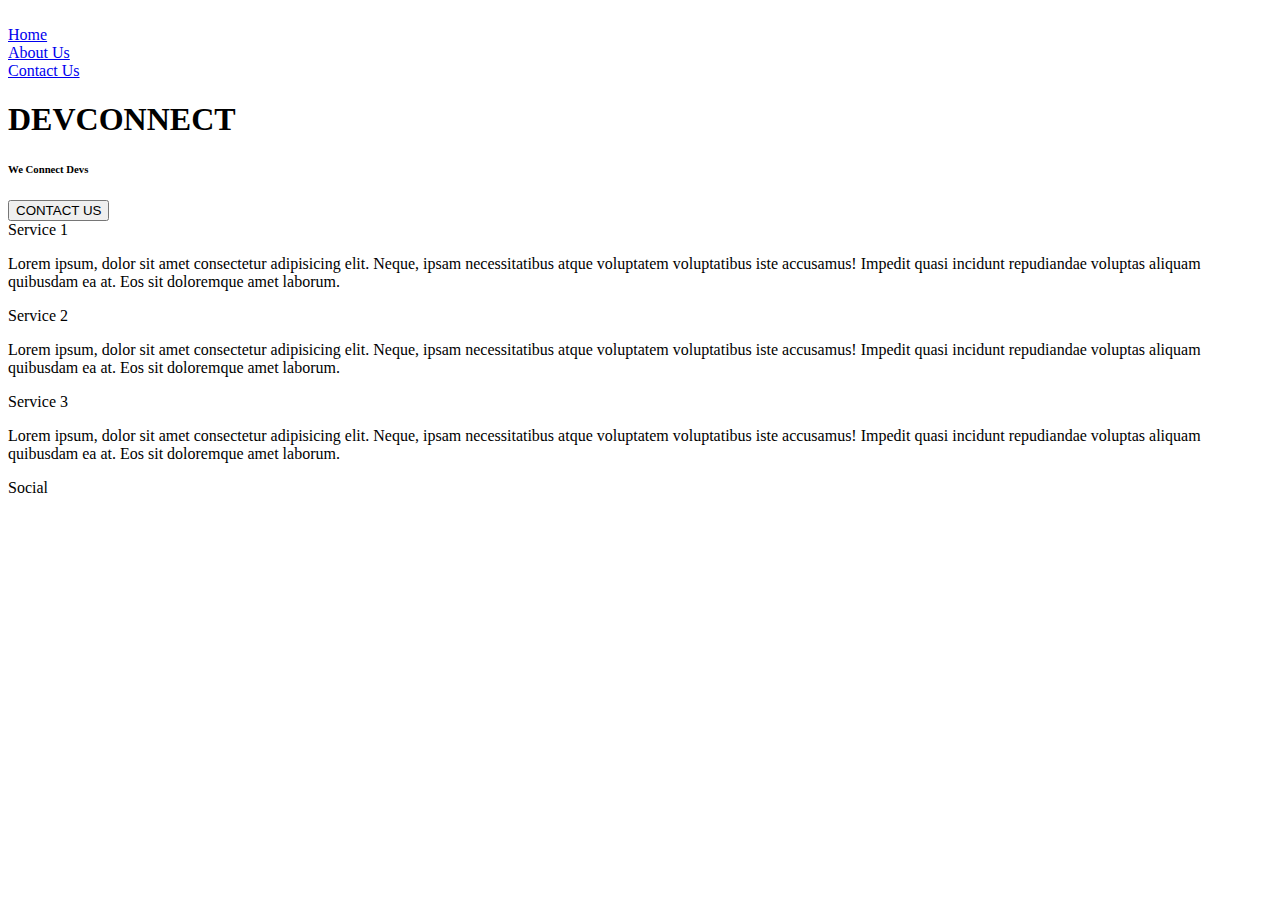
==== index.html @ 25f65e82 "Homepage Content" ====
<!DOCTYPE html>
<html lang="en">
<head>
    <meta charset="UTF-8">
    <meta http-equiv="X-UA-Compatible" content="IE=edge">
    <meta name="viewport" content="width=device-width, initial-scale=1.0">
    <script src="https://kit.fontawesome.com/960f2c8f9c.js" crossorigin="anonymous"></script>    <link rel="stylesheet" href="styles.css">
    <link rel="stylesheet" href="style.css">
    <title>Document</title>
</head>
<body>
    <div class="navigation-container">
        <div class="nav-logo">
            <img src="/images/devConnect.png" alt="">
        </div>

        <div class="nav-links">
            <div class="nav-link">
                <a href="http://">Home</a>
            </div>
            <div class="nav-link">
                <a href="http://">About Us</a>
            </div>
            <div class="nav-link">
                <a href="http://">Contact Us</a>
            </div>
        </div>
    </div>

    <div class="cover-container">
        <h1>DEVCONNECT</h1>
        <h6>We Connect Devs</h6>
    <button class="contact-us-button">CONTACT US</button>

    </div>

    <div class="services-container">
        <div class="top-content">
            <div class="content-title">Service 1</div>
            <p>Lorem ipsum, dolor sit amet consectetur adipisicing elit. Neque, ipsam necessitatibus atque voluptatem voluptatibus iste accusamus! Impedit quasi incidunt repudiandae voluptas aliquam quibusdam ea at. Eos sit doloremque amet laborum.</p>
        </div>
        <div class="top-bottom">
            <div>
                <div class="content-title">Service 2</div>
                <p>Lorem ipsum, dolor sit amet consectetur adipisicing elit. Neque, ipsam necessitatibus atque voluptatem voluptatibus iste accusamus! Impedit quasi incidunt repudiandae voluptas aliquam quibusdam ea at. Eos sit doloremque amet laborum.</p>
            </div>
            <div>
                <div class="content-title">Service 3</div>
                <p>Lorem ipsum, dolor sit amet consectetur adipisicing elit. Neque, ipsam necessitatibus atque voluptatem voluptatibus iste accusamus! Impedit quasi incidunt repudiandae voluptas aliquam quibusdam ea at. Eos sit doloremque amet laborum.</p>
            </div>
        </div>
    </div>
    
    <div class="social-container">
        <div class="social-title">Social</div>
        <div class="icons">
            <div class="discord social-media-icon">
                <a href="#">
                    <i class="fa-brands fa-discord"></i>
                </a>
            </div>

            <div class="facebook social-media-icon">
                <a href="#">
                    <i class="fa-brands fa-facebook-f"></i>
                </a>
            </div>

            <div class="instagram social-media-icon">
                <a href="#">
                    <i class="fa-brands fa-square-instagram"></i>
                </a>
            </div>

            <div class="pinterset social-media-icon">
                <a href="#">
                    <i class="fa-brands fa-pinterest"></i>
                </a>
            </div>

            <div class="twitch social-media-icon">
                <a href="#">
                    <i class="fa-brands fa-twitch"></i>
                </a>
            </div>
        </div>
    </div>
</body>
</html>
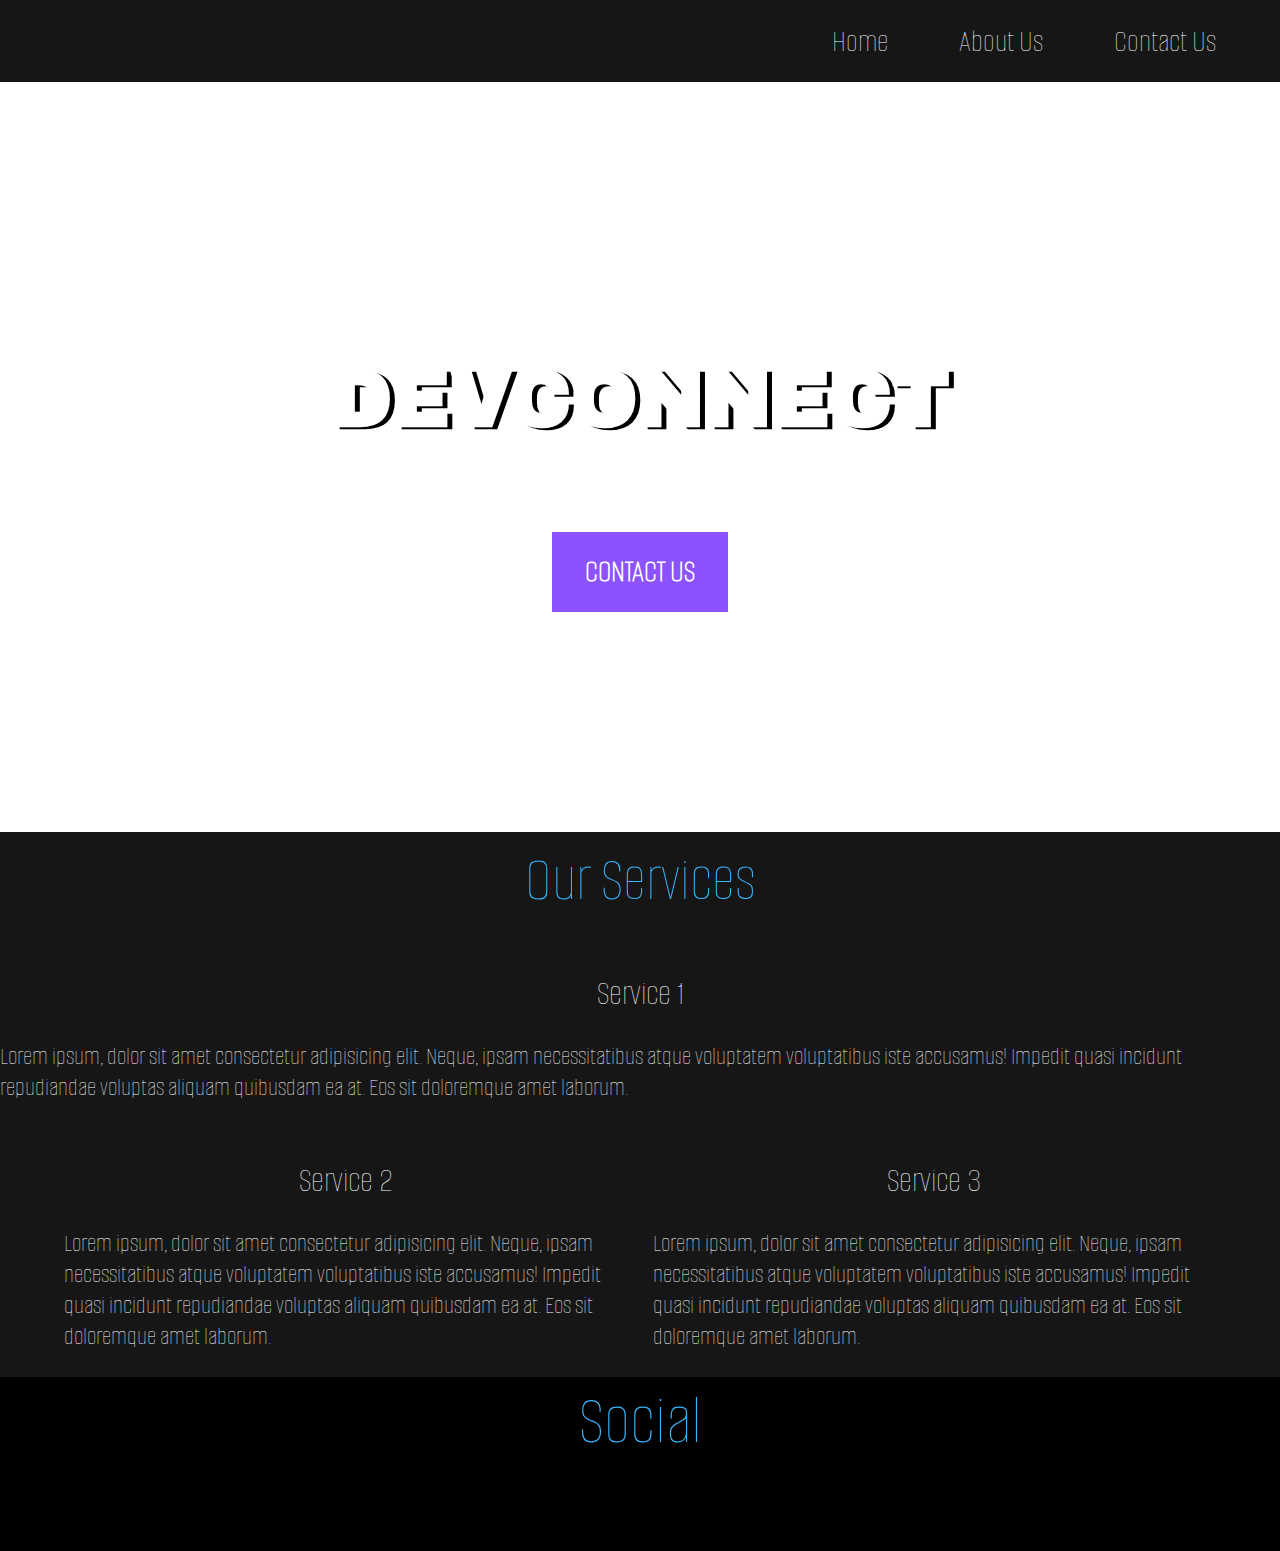
==== commit 00afb100: "Added inital styles to social-container" ====
--- a/index.html
+++ b/index.html
@@ -5,7 +5,10 @@
     <meta http-equiv="X-UA-Compatible" content="IE=edge">
     <meta name="viewport" content="width=device-width, initial-scale=1.0">
     <script src="https://kit.fontawesome.com/960f2c8f9c.js" crossorigin="anonymous"></script>    <link rel="stylesheet" href="styles.css">
-    <link rel="stylesheet" href="style.css">
+    <link rel="preconnect" href="https://fonts.googleapis.com">
+    <link rel="preconnect" href="https://fonts.gstatic.com" crossorigin>
+    <link href="https://fonts.googleapis.com/css2?family=Archivo+Black&display=swap" rel="stylesheet">    <link rel="stylesheet" href="style.css">
+    <link href="https://fonts.googleapis.com/css2?family=Alumni+Sans+Pinstripe&display=swap" rel="stylesheet">
     <title>Document</title>
 </head>
 <body>
@@ -24,27 +27,30 @@
             <div class="nav-link">
                 <a href="http://">Contact Us</a>
             </div>
+            <!-- Add Our Team -->
+            <!-- Services -->
         </div>
     </div>
 
     <div class="cover-container">
         <h1>DEVCONNECT</h1>
-        <h6>We Connect Devs</h6>
-    <button class="contact-us-button">CONTACT US</button>
-
+        <h4>We Connect Devs</h4>
+        <button class="contact-us-button">CONTACT US</button>
     </div>
-
+    <!-- mission Statement -->
+    <!-- Move our serves to a tab -->
     <div class="services-container">
-        <div class="top-content">
+        <div class="title">Our Services</div>
+        <div class="top-content content">
             <div class="content-title">Service 1</div>
             <p>Lorem ipsum, dolor sit amet consectetur adipisicing elit. Neque, ipsam necessitatibus atque voluptatem voluptatibus iste accusamus! Impedit quasi incidunt repudiandae voluptas aliquam quibusdam ea at. Eos sit doloremque amet laborum.</p>
         </div>
-        <div class="top-bottom">
-            <div>
+        <div class="bottom-content">
+            <div class="content">
                 <div class="content-title">Service 2</div>
                 <p>Lorem ipsum, dolor sit amet consectetur adipisicing elit. Neque, ipsam necessitatibus atque voluptatem voluptatibus iste accusamus! Impedit quasi incidunt repudiandae voluptas aliquam quibusdam ea at. Eos sit doloremque amet laborum.</p>
             </div>
-            <div>
+            <div class="content">
                 <div class="content-title">Service 3</div>
                 <p>Lorem ipsum, dolor sit amet consectetur adipisicing elit. Neque, ipsam necessitatibus atque voluptatem voluptatibus iste accusamus! Impedit quasi incidunt repudiandae voluptas aliquam quibusdam ea at. Eos sit doloremque amet laborum.</p>
             </div>
@@ -85,5 +91,6 @@
             </div>
         </div>
     </div>
+    <!-- Add Footer -->
 </body>
-</html>+</html>
--- a/style.css
+++ b/style.css
@@ -0,0 +1,123 @@
+body {
+  margin: 0px;
+}
+
+.navigation-container {
+  display: grid;
+  grid-template-columns: 1fr 1fr;
+  background-color: #161616;
+}
+.navigation-container .nav-logo {
+  margin-left: 2vw;
+  margin-top: 2.5vh;
+  margin-bottom: 2.5vh;
+}
+.navigation-container .nav-links {
+  display: flex;
+  justify-content: space-between;
+  align-items: center;
+  margin-top: 2.5vh;
+  margin-bottom: 2.5vh;
+  margin-left: 15vw;
+  margin-right: 5vw;
+}
+.navigation-container .nav-links .nav-link a {
+  text-decoration: none;
+  color: white;
+  font-size: 3.5vh;
+  font-family: "Alumni Sans Pinstripe", sans-serif;
+}
+
+.cover-container {
+  min-height: 750px;
+  background-image: url("./images/devconnect-homepage-cover.png");
+  background-attachment: fixed;
+  background-position: center;
+  background-repeat: no-repeat;
+  background-size: cover;
+  display: flex;
+  justify-content: center;
+  align-items: center;
+  flex-direction: column;
+}
+.cover-container h1 {
+  font-family: "Archivo Black", sans-serif;
+  font-size: 5em;
+  font-weight: 900;
+  color: white;
+  text-shadow: 5px 2px black;
+  margin-bottom: -3.5vh;
+}
+.cover-container h4 {
+  text-decoration: none;
+  color: white;
+  font-size: 3.5vh;
+  font-family: "Alumni Sans Pinstripe", sans-serif;
+  font-weight: bolder;
+}
+.cover-container .contact-us-button {
+  background-color: #8c52ff;
+  font-size: 2em;
+  font-weight: 900;
+  color: white;
+  font-family: "Alumni Sans Pinstripe", sans-serif;
+  padding: 1.5% 2.5%;
+  border: 1px solid transparent;
+}
+
+.services-container {
+  display: grid;
+  grid-template-rows: 0.5fr 1fr 1fr;
+  background-color: #161616;
+  color: white;
+}
+.services-container .title {
+  display: flex;
+  justify-content: center;
+  margin-top: 1vh;
+  font-size: 4em;
+  font-family: "Alumni Sans Pinstripe", sans-serif;
+  color: #38b6ff;
+}
+.services-container .bottom-content {
+  display: grid;
+  grid-template-columns: 1fr 1fr;
+  gap: 2vw;
+  margin: 0vw 5vw 0vw 5vw;
+}
+
+.content-title {
+  font-size: 1.4em;
+}
+
+.content {
+  display: flex;
+  flex-direction: column;
+  justify-content: center;
+  align-items: center;
+  font-family: "Alumni Sans Pinstripe", sans-serif;
+  font-size: 1.6em;
+}
+
+.social-container {
+  background-color: black;
+  display: grid;
+  grid-template-rows: 1fr 1fr;
+}
+.social-container .social-title {
+  color: #38b6ff;
+  font-family: "Alumni Sans Pinstripe", sans-serif;
+  font-size: 4.5em;
+  display: flex;
+  justify-content: center;
+  align-items: center;
+}
+.social-container .icons {
+  display: flex;
+  justify-content: space-around;
+  align-items: center;
+}
+.social-container .icons i {
+  color: #8c52ff;
+  font-size: 2em;
+}/*# sourceMappingURL=style.css.map */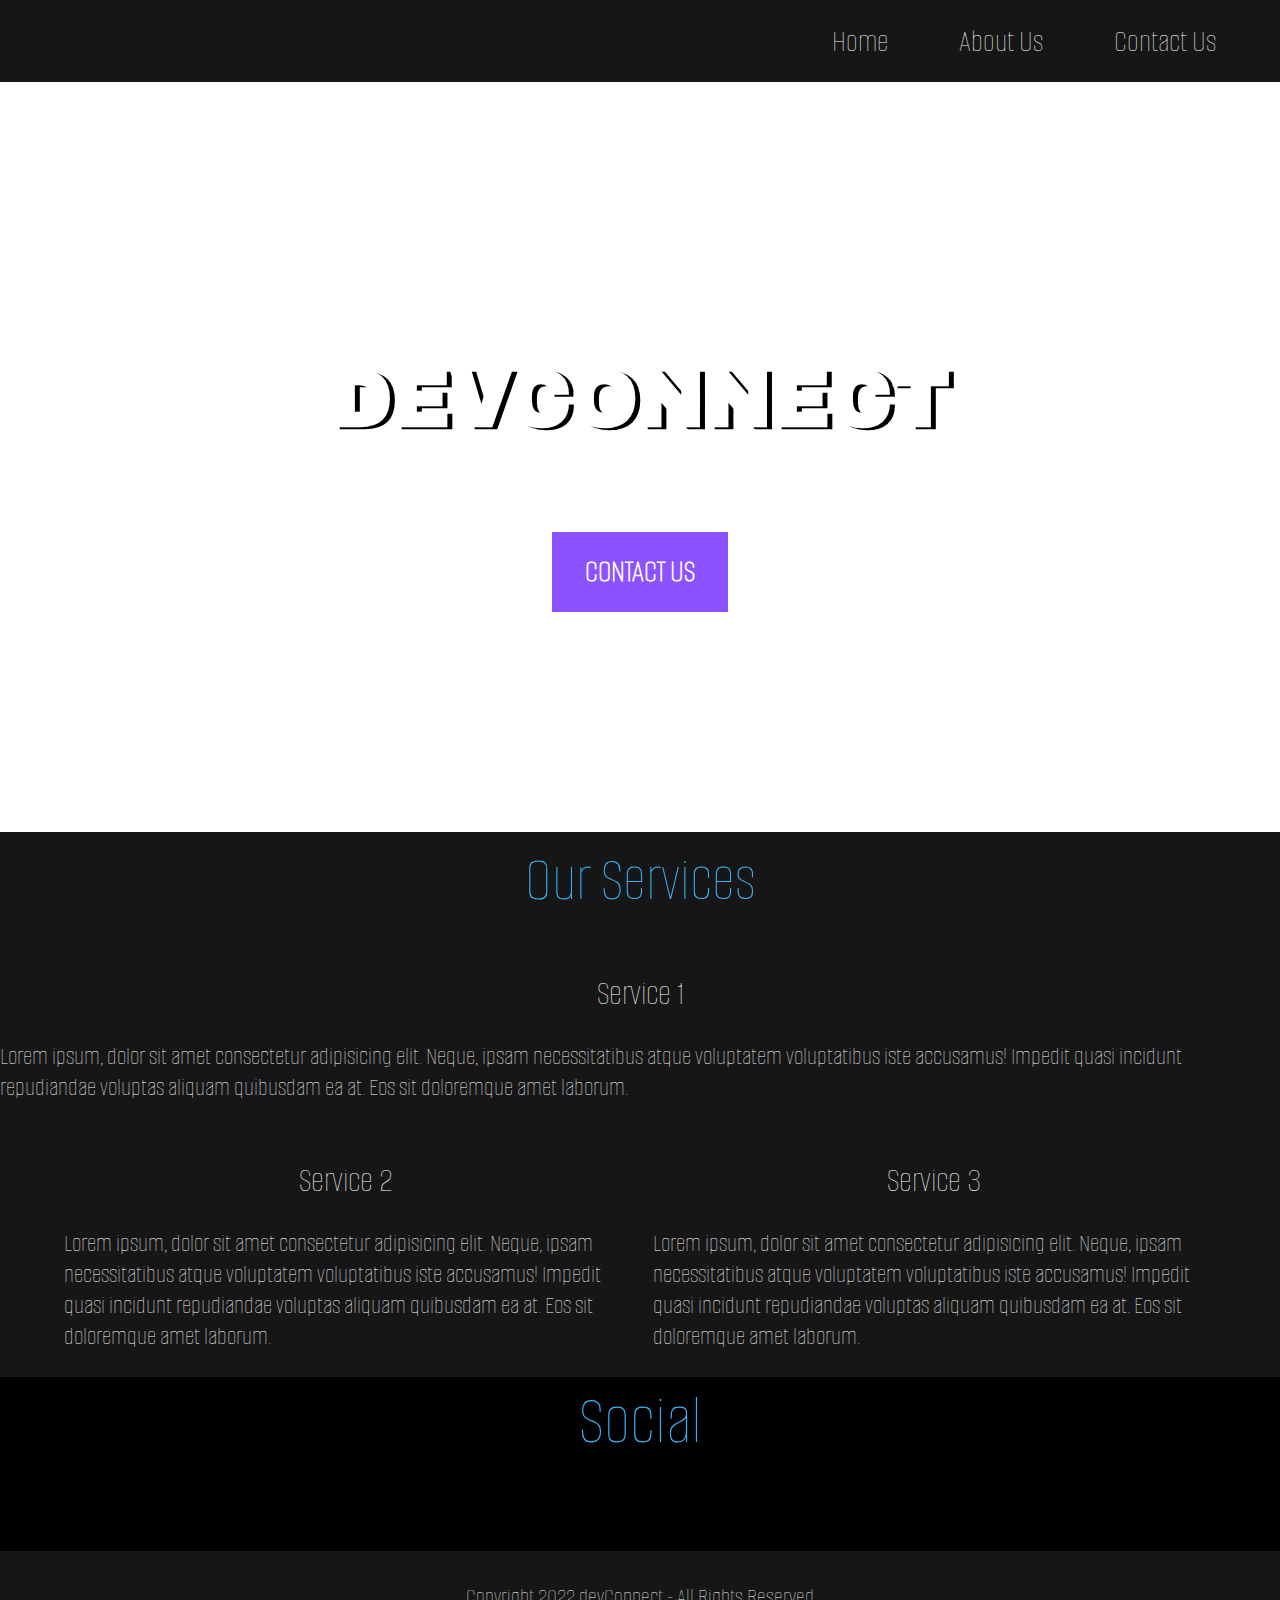
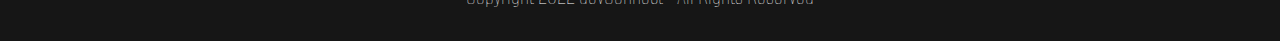
==== commit c43a75ae: "Added google form link to Contact Us nav link and cover button" ====
--- a/index.html
+++ b/index.html
@@ -9,7 +9,7 @@
     <link rel="preconnect" href="https://fonts.gstatic.com" crossorigin>
     <link href="https://fonts.googleapis.com/css2?family=Archivo+Black&display=swap" rel="stylesheet">    <link rel="stylesheet" href="style.css">
     <link href="https://fonts.googleapis.com/css2?family=Alumni+Sans+Pinstripe&display=swap" rel="stylesheet">
-    <title>Document</title>
+    <title>devConnect</title>
 </head>
 <body>
     <div class="navigation-container">
@@ -25,7 +25,7 @@
                 <a href="http://">About Us</a>
             </div>
             <div class="nav-link">
-                <a href="http://">Contact Us</a>
+                <a href="https://docs.google.com/forms/d/e/1FAIpQLSeN-my-k5jvEx-J5qIgEZ1AUDMgTyxa6ram3O7ChWZIYuyULg/viewform?usp=sf_link" target="_blank">Contact Us</a>
             </div>
             <!-- Add Our Team -->
             <!-- Services -->
@@ -35,7 +35,9 @@
     <div class="cover-container">
         <h1>DEVCONNECT</h1>
         <h4>We Connect Devs</h4>
-        <button class="contact-us-button">CONTACT US</button>
+        <button class="contact-us-button">
+            <a href="https://docs.google.com/forms/d/e/1FAIpQLSeN-my-k5jvEx-J5qIgEZ1AUDMgTyxa6ram3O7ChWZIYuyULg/viewform?usp=sf_link" target="_blank">CONTACT US</a>
+        </button>
     </div>
     <!-- mission Statement -->
     <!-- Move our serves to a tab -->
@@ -91,6 +93,11 @@
             </div>
         </div>
     </div>
-    <!-- Add Footer -->
+    
+    <div class="footer">
+        <div class="copy-write">
+            Copyright 2022 devConnect - All Rights Reserved
+        </div>
+    </div>
 </body>
 </html>
--- a/style.css
+++ b/style.css
@@ -64,6 +64,10 @@
   padding: 1.5% 2.5%;
   border: 1px solid transparent;
 }
+.cover-container .contact-us-button a {
+  color: white;
+  text-decoration: none;
+}
 
 .services-container {
   display: grid;
@@ -120,4 +124,15 @@
 .social-container .icons i {
   color: #8c52ff;
   font-size: 2em;
+}
+
+.footer {
+  background-color: #161616;
+  color: white;
+  height: 10vh;
+  font-family: "Alumni Sans Pinstripe", sans-serif;
+  font-size: 1.5em;
+  display: flex;
+  justify-content: center;
+  align-items: center;
 }/*# sourceMappingURL=style.css.map */